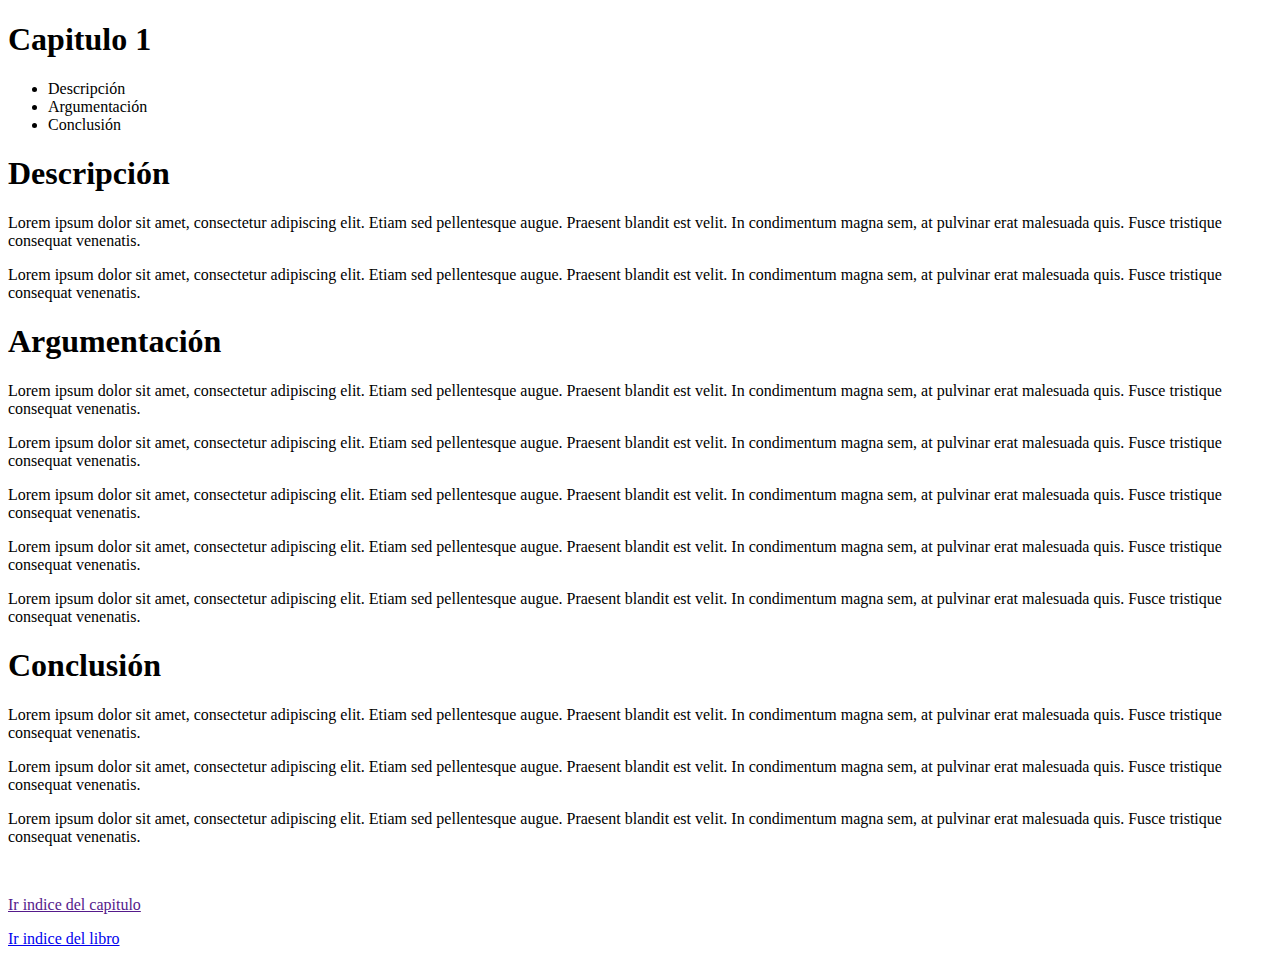
==== chapters/capitulo1.html @ 03b2e1e5 "Carpetas" ====
<!DOCTYPE html>
<html>
    <head>
        <title>Capitulo 1</title>
        <link rel="stylesheet" href="style.css">
    </head>
    <body>
        <h1>Capitulo 1</h1>
            <ul>
                <li>Descripción</li>
                <li>Argumentación</li>
                <li>Conclusión</li>
            </ul> 
        <h1>Descripción</h1>
            <p>Lorem ipsum dolor sit amet, consectetur adipiscing elit. Etiam sed pellentesque augue. Praesent blandit est velit. In condimentum magna sem, at pulvinar erat malesuada quis. Fusce tristique consequat venenatis. </p>
            <p>Lorem ipsum dolor sit amet, consectetur adipiscing elit. Etiam sed pellentesque augue. Praesent blandit est velit. In condimentum magna sem, at pulvinar erat malesuada quis. Fusce tristique consequat venenatis. </p>
        <h1>Argumentación</h1>
            <p>Lorem ipsum dolor sit amet, consectetur adipiscing elit. Etiam sed pellentesque augue. Praesent blandit est velit. In condimentum magna sem, at pulvinar erat malesuada quis. Fusce tristique consequat venenatis. </p>
            <p>Lorem ipsum dolor sit amet, consectetur adipiscing elit. Etiam sed pellentesque augue. Praesent blandit est velit. In condimentum magna sem, at pulvinar erat malesuada quis. Fusce tristique consequat venenatis. </p>
            <p>Lorem ipsum dolor sit amet, consectetur adipiscing elit. Etiam sed pellentesque augue. Praesent blandit est velit. In condimentum magna sem, at pulvinar erat malesuada quis. Fusce tristique consequat venenatis. </p>
            <p>Lorem ipsum dolor sit amet, consectetur adipiscing elit. Etiam sed pellentesque augue. Praesent blandit est velit. In condimentum magna sem, at pulvinar erat malesuada quis. Fusce tristique consequat venenatis. </p>
            <p>Lorem ipsum dolor sit amet, consectetur adipiscing elit. Etiam sed pellentesque augue. Praesent blandit est velit. In condimentum magna sem, at pulvinar erat malesuada quis. Fusce tristique consequat venenatis. </p>  
        <h1>Conclusión</h1>
            <p>Lorem ipsum dolor sit amet, consectetur adipiscing elit. Etiam sed pellentesque augue. Praesent blandit est velit. In condimentum magna sem, at pulvinar erat malesuada quis. Fusce tristique consequat venenatis. </p>
            <p>Lorem ipsum dolor sit amet, consectetur adipiscing elit. Etiam sed pellentesque augue. Praesent blandit est velit. In condimentum magna sem, at pulvinar erat malesuada quis. Fusce tristique consequat venenatis. </p>
            <p>Lorem ipsum dolor sit amet, consectetur adipiscing elit. Etiam sed pellentesque augue. Praesent blandit est velit. In condimentum magna sem, at pulvinar erat malesuada quis. Fusce tristique consequat venenatis. </p>
            <br>
            <a href=""><p>Ir indice del capitulo</p></a>
            <a href="index.html"><p>Ir indice del libro</p></a>
    </body>
</html>
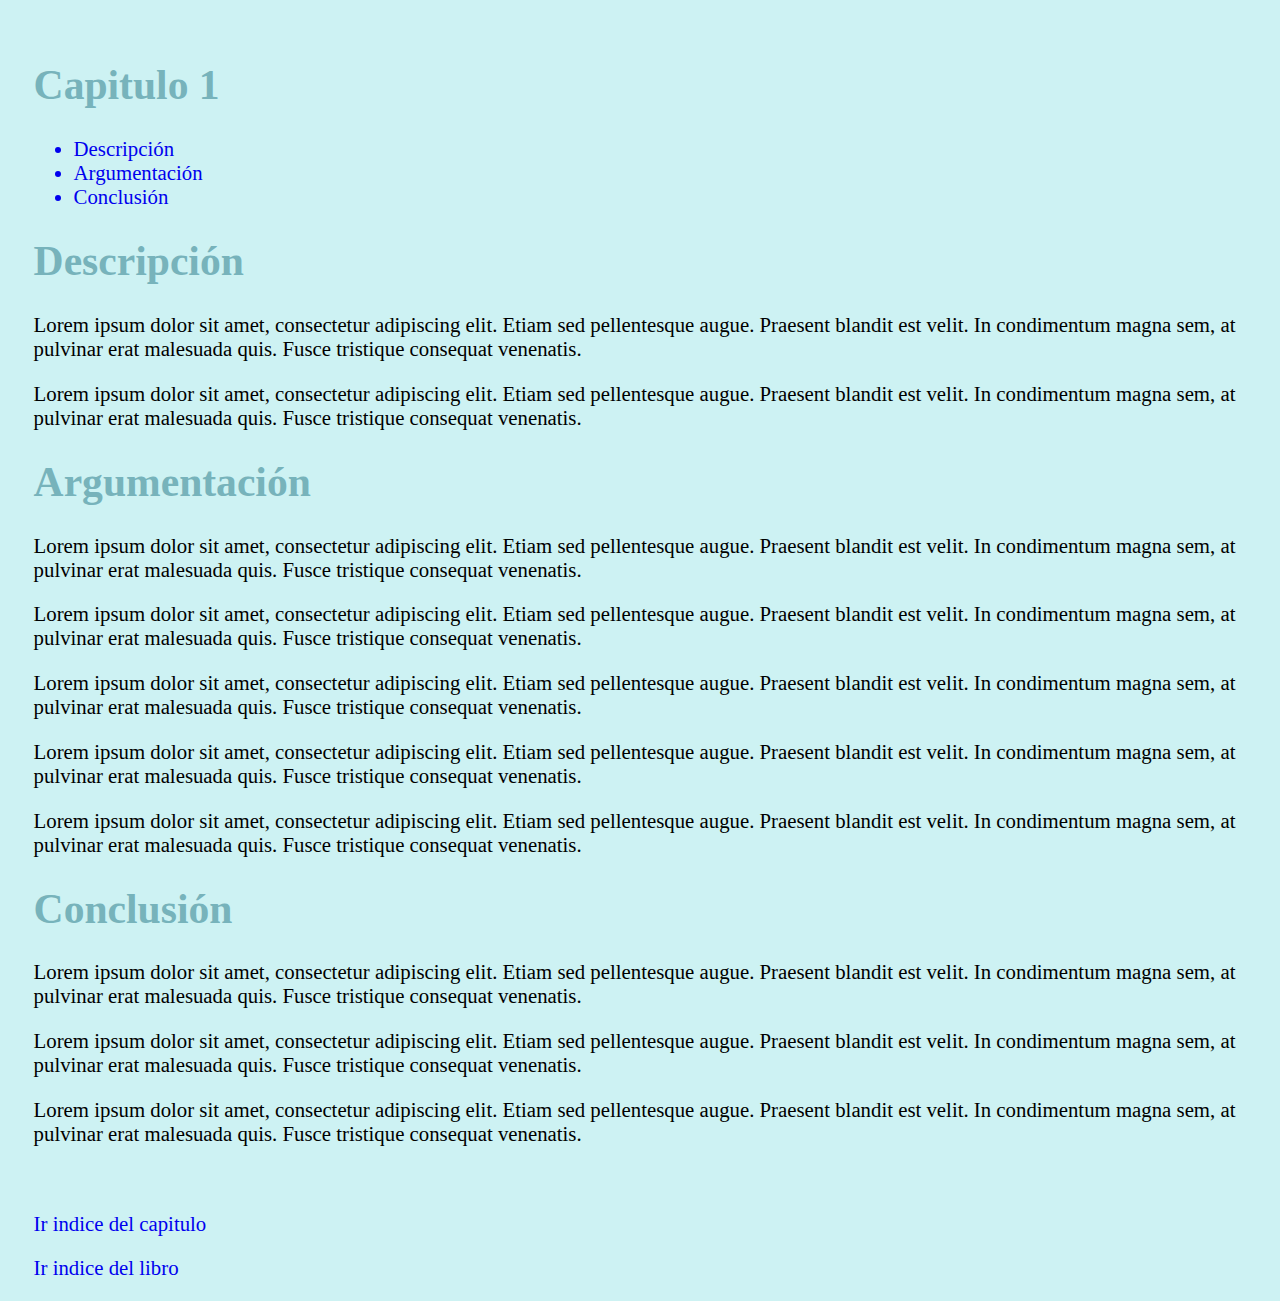
==== commit ffda3b23: "Arreglo capitulos" ====
--- a/chapters/capitulo1.html
+++ b/chapters/capitulo1.html
@@ -2,30 +2,30 @@
 <html>
     <head>
         <title>Capitulo 1</title>
-        <link rel="stylesheet" href="style.css">
+        <link rel="stylesheet" href="../style.css">
     </head>
     <body>
         <h1>Capitulo 1</h1>
             <ul>
-                <li>Descripción</li>
-                <li>Argumentación</li>
-                <li>Conclusión</li>
+                <a href="#Desc"><li>Descripción</li></a>
+                <a href="#Argu"><li>Argumentación</li></a>
+                <a href="#Concl"><li>Conclusión</li></a>
             </ul> 
-        <h1>Descripción</h1>
+        <h1 id="Desc">Descripción</h1>
             <p>Lorem ipsum dolor sit amet, consectetur adipiscing elit. Etiam sed pellentesque augue. Praesent blandit est velit. In condimentum magna sem, at pulvinar erat malesuada quis. Fusce tristique consequat venenatis. </p>
             <p>Lorem ipsum dolor sit amet, consectetur adipiscing elit. Etiam sed pellentesque augue. Praesent blandit est velit. In condimentum magna sem, at pulvinar erat malesuada quis. Fusce tristique consequat venenatis. </p>
-        <h1>Argumentación</h1>
+        <h1 id="Argu">Argumentación</h1>
             <p>Lorem ipsum dolor sit amet, consectetur adipiscing elit. Etiam sed pellentesque augue. Praesent blandit est velit. In condimentum magna sem, at pulvinar erat malesuada quis. Fusce tristique consequat venenatis. </p>
             <p>Lorem ipsum dolor sit amet, consectetur adipiscing elit. Etiam sed pellentesque augue. Praesent blandit est velit. In condimentum magna sem, at pulvinar erat malesuada quis. Fusce tristique consequat venenatis. </p>
             <p>Lorem ipsum dolor sit amet, consectetur adipiscing elit. Etiam sed pellentesque augue. Praesent blandit est velit. In condimentum magna sem, at pulvinar erat malesuada quis. Fusce tristique consequat venenatis. </p>
             <p>Lorem ipsum dolor sit amet, consectetur adipiscing elit. Etiam sed pellentesque augue. Praesent blandit est velit. In condimentum magna sem, at pulvinar erat malesuada quis. Fusce tristique consequat venenatis. </p>
             <p>Lorem ipsum dolor sit amet, consectetur adipiscing elit. Etiam sed pellentesque augue. Praesent blandit est velit. In condimentum magna sem, at pulvinar erat malesuada quis. Fusce tristique consequat venenatis. </p>  
-        <h1>Conclusión</h1>
+        <h1 id="Concl">Conclusión</h1>
             <p>Lorem ipsum dolor sit amet, consectetur adipiscing elit. Etiam sed pellentesque augue. Praesent blandit est velit. In condimentum magna sem, at pulvinar erat malesuada quis. Fusce tristique consequat venenatis. </p>
             <p>Lorem ipsum dolor sit amet, consectetur adipiscing elit. Etiam sed pellentesque augue. Praesent blandit est velit. In condimentum magna sem, at pulvinar erat malesuada quis. Fusce tristique consequat venenatis. </p>
             <p>Lorem ipsum dolor sit amet, consectetur adipiscing elit. Etiam sed pellentesque augue. Praesent blandit est velit. In condimentum magna sem, at pulvinar erat malesuada quis. Fusce tristique consequat venenatis. </p>
             <br>
-            <a href=""><p>Ir indice del capitulo</p></a>
+            <a href="#top"><p>Ir indice del capitulo</p></a>
             <a href="index.html"><p>Ir indice del libro</p></a>
     </body>
 </html>--- a/style.css
+++ b/style.css
@@ -0,0 +1,19 @@
+h1{
+    color: rgb(119, 179, 187);
+}
+body{
+    background-color: rgb(205, 242, 243);
+    padding-top: 2%;
+    padding-left: 2%;
+    font-size: 130%;
+}
+ol{
+    color:  rgb(84, 140, 148);
+    list-style:upper-roman;
+}
+ul{
+    color:  rgb(69, 110, 116);
+}
+a{
+    text-decoration: none;
+}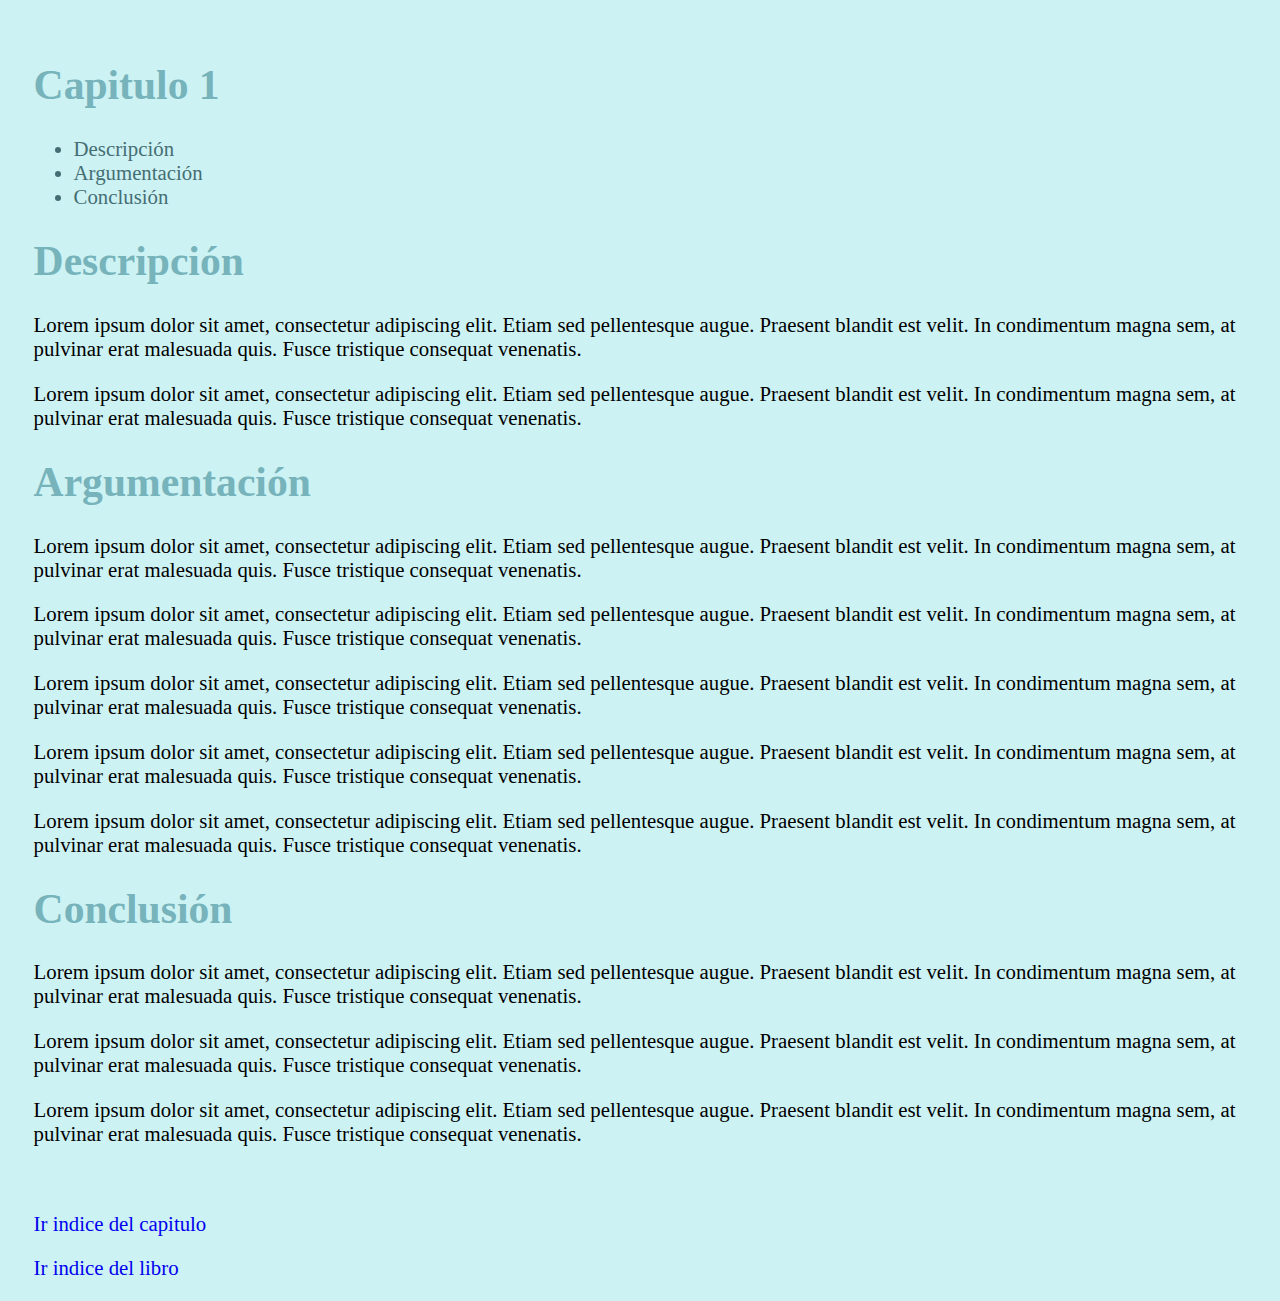
==== commit fecd8813: "Favicon.png" ====
--- a/chapters/capitulo1.html
+++ b/chapters/capitulo1.html
@@ -3,6 +3,7 @@
     <head>
         <title>Capitulo 1</title>
         <link rel="stylesheet" href="../style.css">
+        <link rel="icon" type="image/x-icon" href="/images/favicon.png">
     </head>
     <body>
         <h1>Capitulo 1</h1>
@@ -26,6 +27,6 @@
             <p>Lorem ipsum dolor sit amet, consectetur adipiscing elit. Etiam sed pellentesque augue. Praesent blandit est velit. In condimentum magna sem, at pulvinar erat malesuada quis. Fusce tristique consequat venenatis. </p>
             <br>
             <a href="#top"><p>Ir indice del capitulo</p></a>
-            <a href="index.html"><p>Ir indice del libro</p></a>
+            <a href="../index.html"><p>Ir indice del libro</p></a>
     </body>
 </html>--- a/style.css
+++ b/style.css
@@ -11,7 +11,7 @@
     color:  rgb(84, 140, 148);
     list-style:upper-roman;
 }
-ul{
+li{
     color:  rgb(69, 110, 116);
 }
 a{
